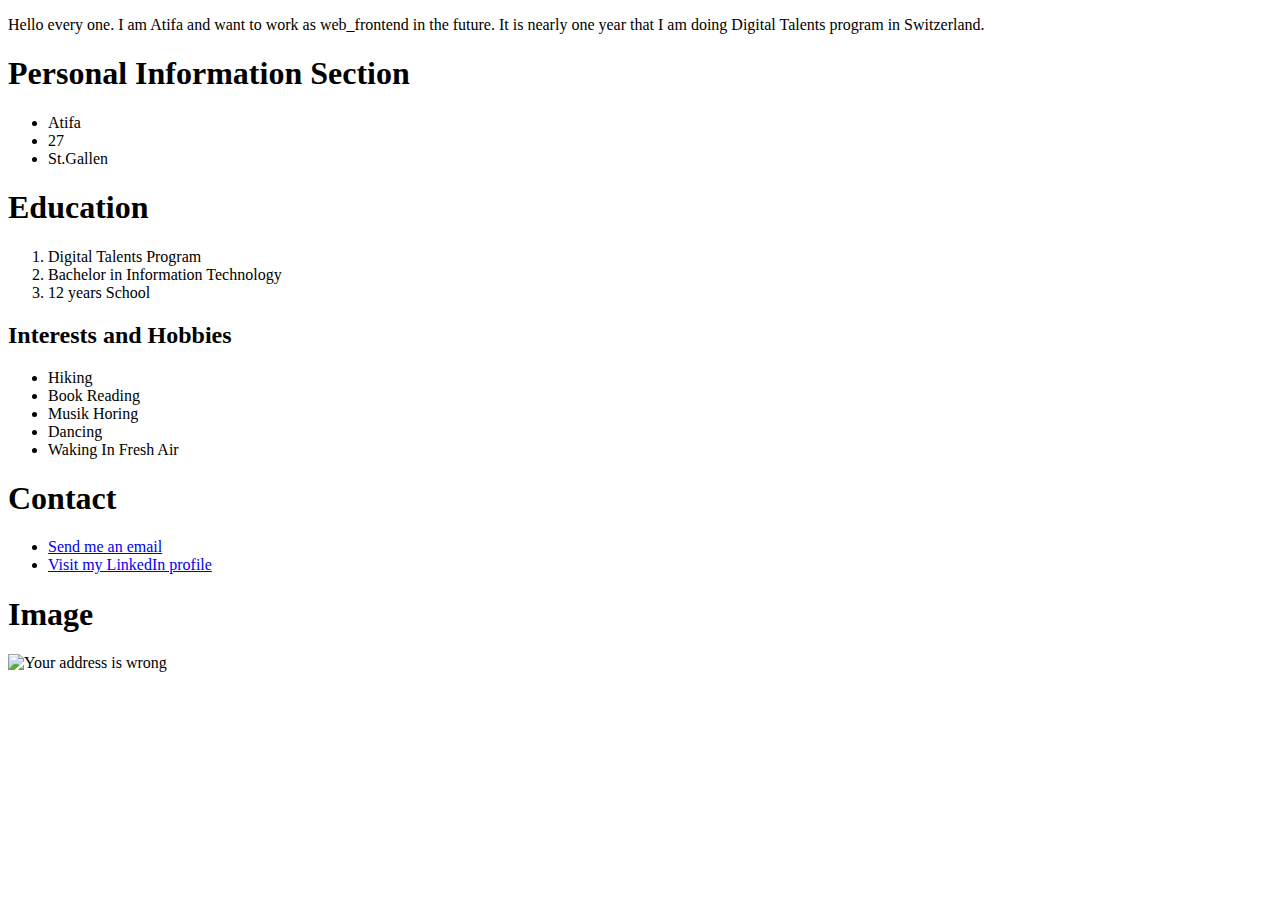
==== index.html @ 7c61ad0a "first commit" ====
<!doctype html>
<html lang="en-US">

<head>

    <meta charset="utf-8" />
    <title>My Resume!</title>
    </style>
</head>

<body>
    <p>Hello every one. I am Atifa and want to work as web_frontend in the future. It is nearly one year that I am doing Digital Talents program in Switzerland.
    </p>
    <h1>Personal Information Section</h1>
    <ul>
        <li>Atifa</li>
        <li>27</li>
        <li>St.Gallen</li>
    </ul>
    <h1>Education</h1>
    <ol>
        <li>Digital Talents Program</li>
        <li>Bachelor in Information Technology</li>
        <li>12 years School</li>
    </ol>
    <h2>Interests and Hobbies</h2>
    <ul>
        <li>Hiking</li>
        <li>Book Reading</li>
        <li>Musik Horing</li>
        <li>Dancing</li>
        <li>Waking In Fresh Air</li>
    </ul>
    <h1>Contact</h1>
    <ul>
        <li><a href="Atifa:atifa.bayan@gmail.com">Send me an email</a></li>
        <li><a href="https://www.linkedin.com/in/Atifa" target="_blank">Visit my LinkedIn profile</a></li>
    </ul>
    <h1>Image</h1>
    <img src="C:/Users/atifa/Desktop/newhtml/img/pc.jpg" alt="Your address is wrong" height="200px">


</body>

</html>
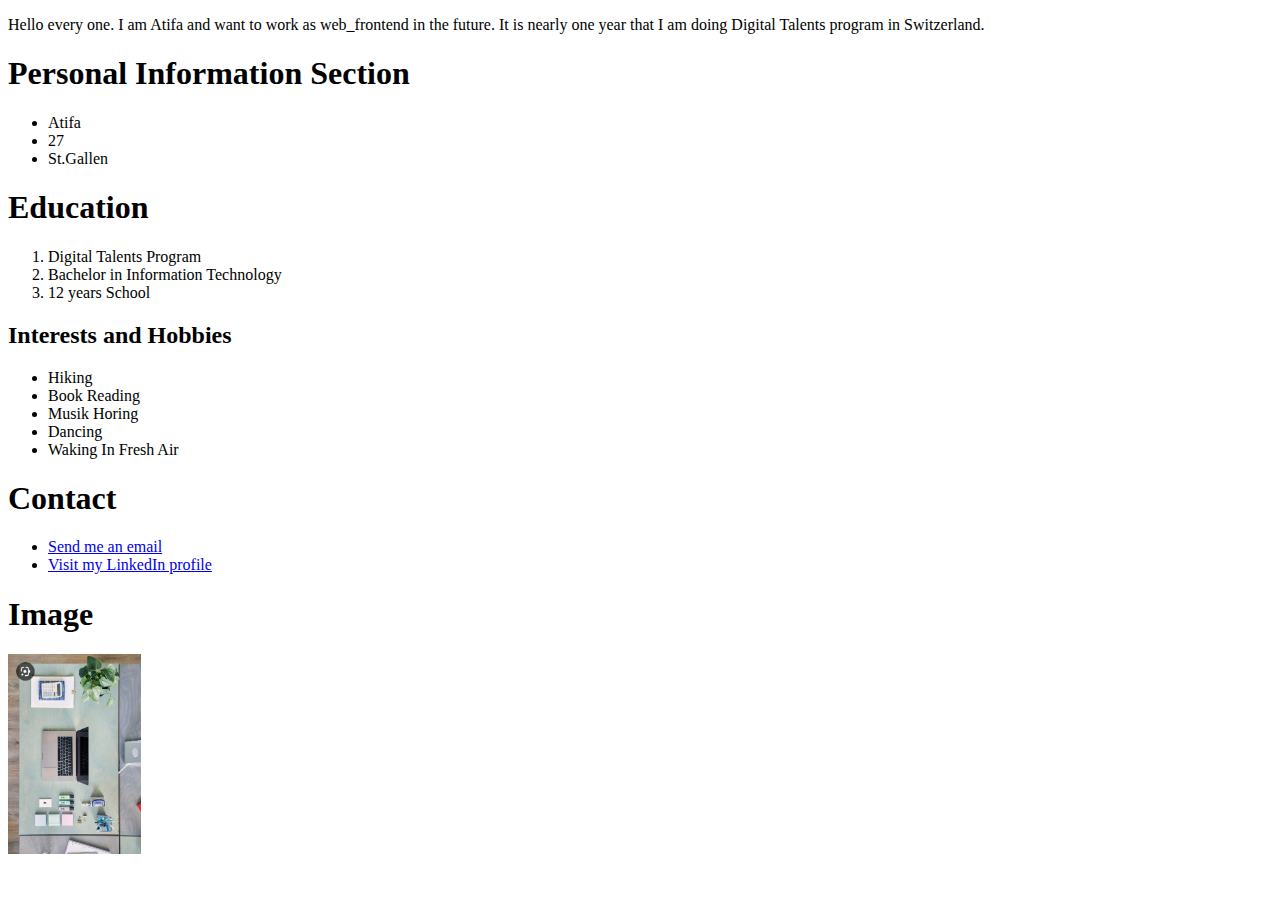
==== commit bfc235c3: "changes has been pushed." ====
--- a/index.html
+++ b/index.html
@@ -37,7 +37,7 @@
         <li><a href="https://www.linkedin.com/in/Atifa" target="_blank">Visit my LinkedIn profile</a></li>
     </ul>
     <h1>Image</h1>
-    <img src="C:/Users/atifa/Desktop/newhtml/img/pc.jpg" alt="Your address is wrong" height="200px">
+    <img src="img/pc.jpg" alt="Your address is wrong" height="200px">
 
 
 </body>
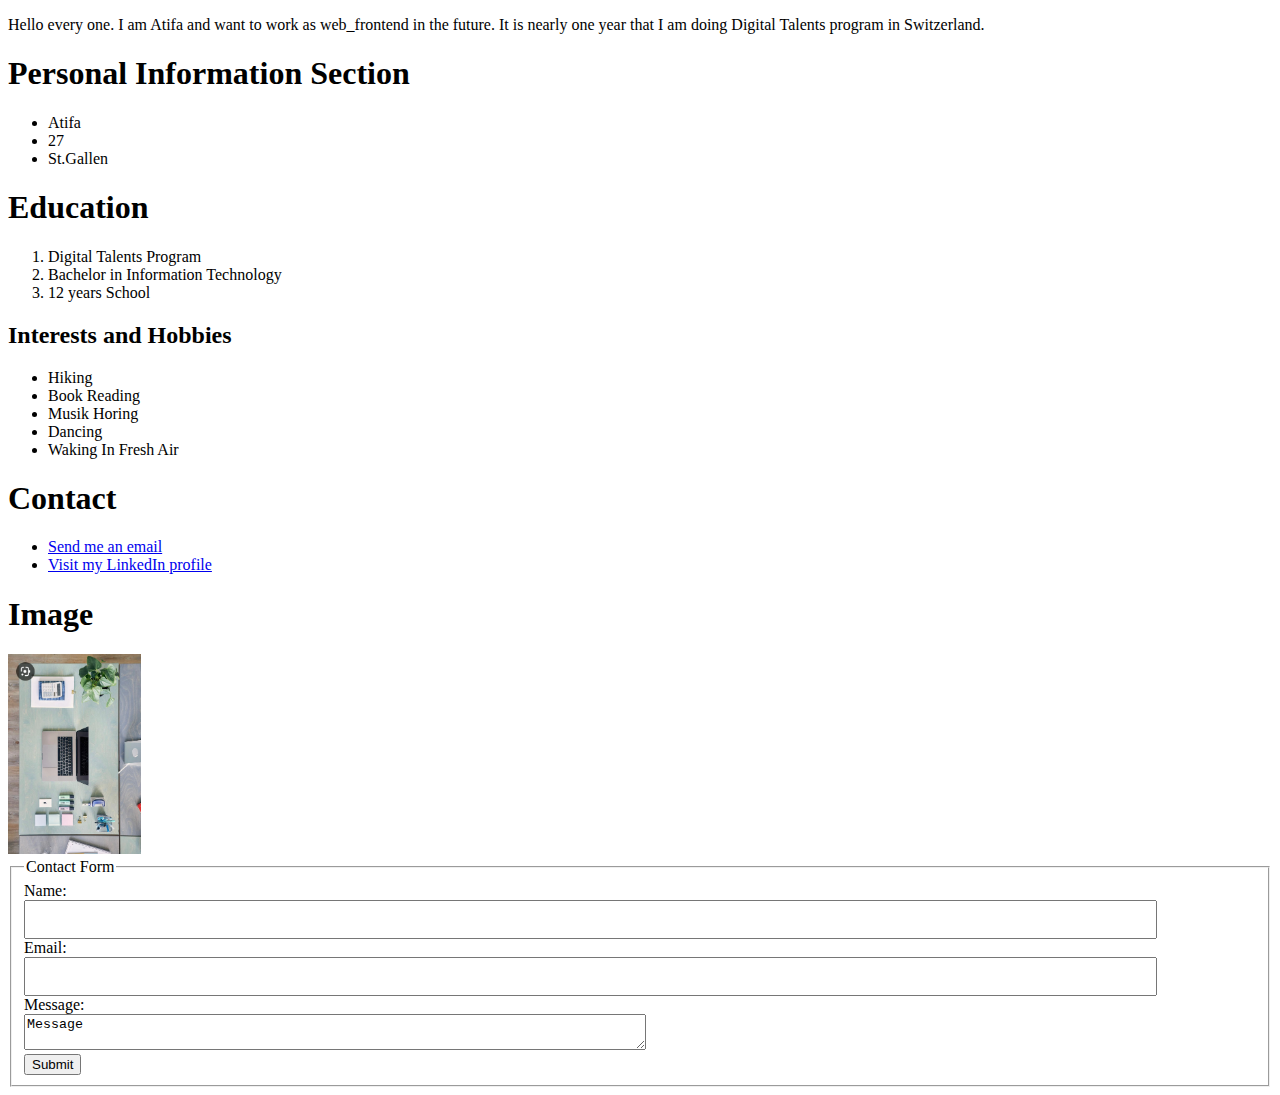
==== commit c8b2b55d: "Last changes has been commited" ====
--- a/index.html
+++ b/index.html
@@ -5,7 +5,18 @@
 
     <meta charset="utf-8" />
     <title>My Resume!</title>
+    <style>
+        input {
+            width: 90%;
+            padding: 10px;
+        }
+        
+        textarea {
+            width: 50%;
+            height: 30PX;
+        }
     </style>
+
 </head>
 
 <body>
@@ -38,6 +49,20 @@
     </ul>
     <h1>Image</h1>
     <img src="img/pc.jpg" alt="Your address is wrong" height="200px">
+    <fieldset>
+        <legend>Contact Form</legend>
+        <form action="https://formspree.io/f/mblgzdwl" method="post">
+            <label for="Name:">Name:</label><br>
+            <input type="text" name="name"><br>
+            <label for="Email:">Email:</label><br>
+            <input type="email" name="email" id="email"><br>
+            <label for="Message:">Message:</label><br>
+            <textarea name="textarea" id="">Message</textarea><br>
+            <button type="submit">Submit</button>
+
+        </form>
+    </fieldset>
+
 
 
 </body>
